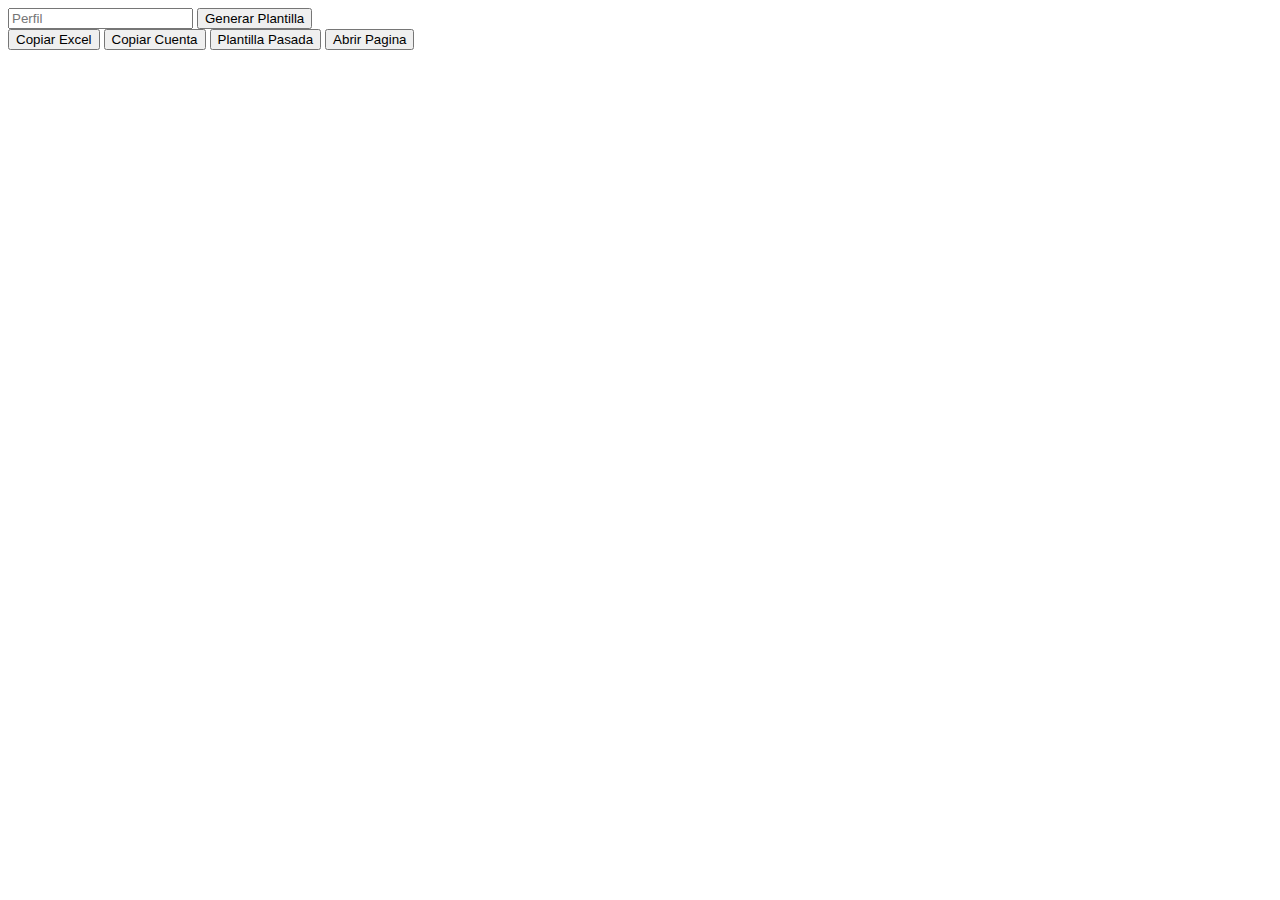
==== index.html @ 3f995ce4 "VERSION 2.0" ====
<!DOCTYPE html>
<html lang="es">
<head>
    <meta charset="UTF-8">
    <meta name="viewport" content="width=device-width, initial-scale=1.0">
    <title>Generador de Plantillas</title>
    <link rel="preconnect" href="https://fonts.googleapis.com">
    <link rel="preconnect" href="https://fonts.gstatic.com" crossorigin>
    <link href="https://fonts.googleapis.com/css2?family=Poppins:ital,wght@0,100;0,200;0,300;0,400;0,500;0,600;0,700;0,800;0,900;1,100;1,200;1,300;1,400;1,500;1,600;1,700;1,800;1,900&display=swap" rel="stylesheet">
    <link rel="stylesheet" type="text/css" href="styles.css">
</head>
<body>
    <div class="wrapper">
        <div class = "contenedor-botones">
        <input type="text" id="perfil" placeholder="Perfil">
        <button onclick="generarPlantilla()">Generar Plantilla</button>
        </div>
        <div id="contenido-copiado" class="container">
        </div>
        <div>
            <button onclick="copiarexcel()">Copiar Excel</button>
            <button onclick="copiarcuenta()">Copiar Cuenta</button>
            <button onclick="plantilladenuevo()">Plantilla Pasada</button>
            <button onclick="abrirCuentaDesdeBoton()">Abrir Pagina</button>
        </div>
    </div>
    
    <script src="script.js"></script>
</body>
</html>
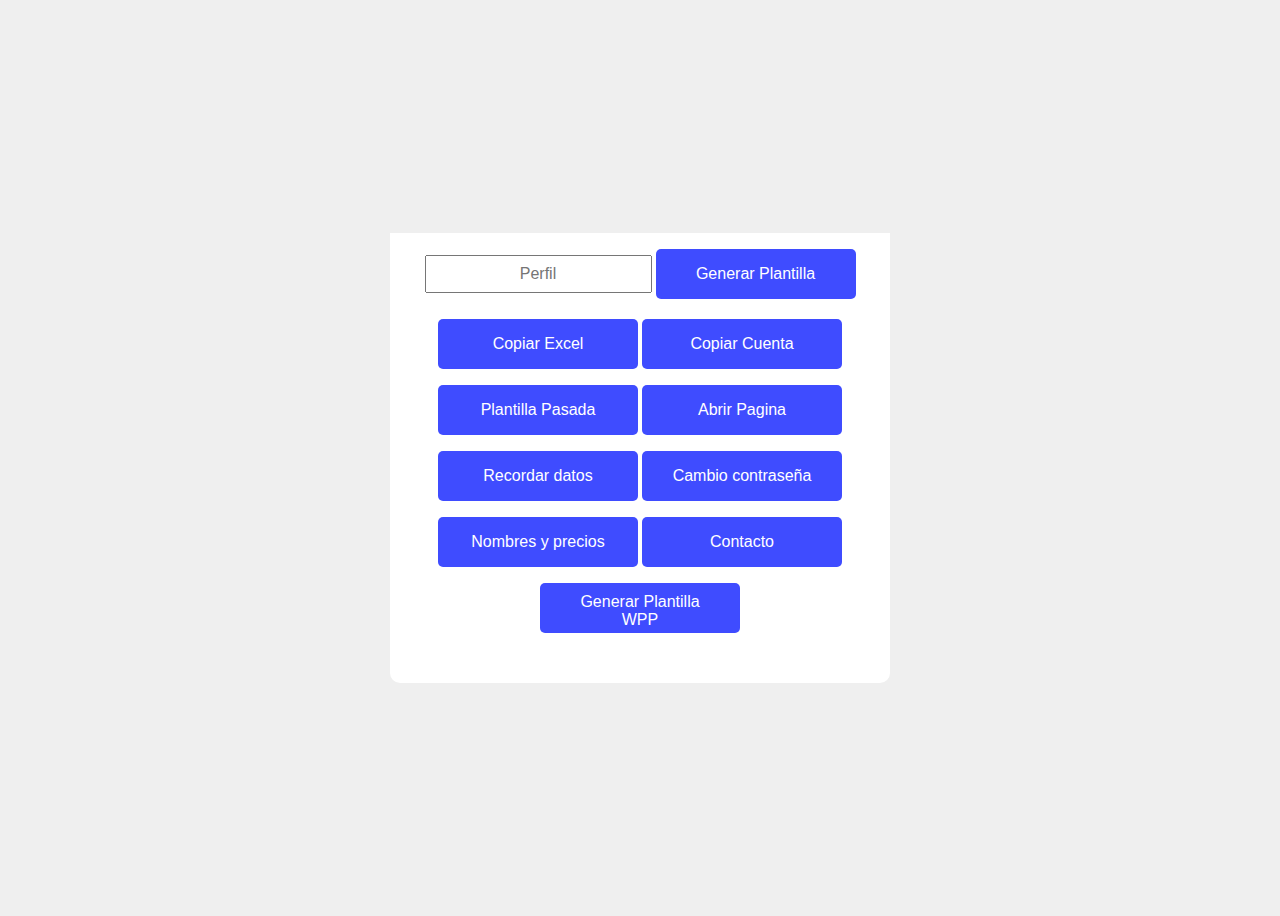
==== commit afdc92df: "Version con wpp" ====
--- a/index.html
+++ b/index.html
@@ -22,6 +22,11 @@
             <button onclick="copiarcuenta()">Copiar Cuenta</button>
             <button onclick="plantilladenuevo()">Plantilla Pasada</button>
             <button onclick="abrirCuentaDesdeBoton()">Abrir Pagina</button>
+            <button onclick="recordarDatos()">Recordar datos</button>
+            <button onclick="cambioContra()">Cambio contraseña</button>
+            <button onclick="obtenerNombresYSumaPrecios()">Nombres y precios</button>
+            <button onclick="procesarFecha()">Contacto</button>
+            <button onclick="generarPlantilla2()">Generar Plantilla WPP</button>
         </div>
     </div>
     
--- a/styles.css
+++ b/styles.css
@@ -0,0 +1,106 @@
+html{
+    font-family: "Poppins", sans-serif;
+    font-weight: 400;
+    font-style: normal;
+}
+
+body{
+    display: grid;
+    justify-content: center;
+    align-items: center;
+    min-height: 100vh;
+    background: #efefef;
+    
+}
+
+.wrapper{
+    width: 500px;
+    height: 450px;;
+    transition: box-shadow 0.3s ease;
+    text-align: center;
+    justify-content: center;
+    /* margin: 0px auto; */
+    align-items: center;
+    background: #fff;
+    border-bottom-left-radius: 10px;
+    border-bottom-right-radius: 10px;
+    overflow-x: auto; /* Habilitar el desplazamiento horizontal si el contenido se desborda */
+    overflow-y: auto;
+}
+
+.wrapper:hover{
+box-shadow: 0px 25px 35px rgba(0, 0, 0, 0.3);
+}
+
+button{
+    transition: transform 0.3s ease;
+    font-size: 1.1rem;
+    margin-top: 1rem;
+    padding: 8px 0;
+    border-radius: 5px;
+    outline: none;
+    border: none;
+    height: 50px;
+    width: 40%;
+    background: rgb(63, 76, 255);
+    color: #fff;
+    cursor: pointer;
+    
+}
+
+button:hover {
+background: rgb(54, 68, 255);
+transform: scale(1.02);
+}
+
+.container {
+    text-align: center;
+    color: #000000;
+}
+
+input[type="text"] {
+    padding: 8px;
+    font-size: 16px;
+    margin-bottom: 10px;
+    text-align: center;
+}
+button {
+    padding: 10px 20px;
+    font-size: 16px;
+    cursor: pointer;
+}
+
+.mensaje-container {
+    background-color: #DCF8C6; /* Color de fondo del mensaje */
+    border: 1px solid #ddd; /* Borde */
+    border-radius: 5px; /* Borde redondeado */
+    padding: 10px; /* Espaciado interno */
+    margin: 0 auto; /* Centrar horizontalmente */
+    max-width: 80%; /* Anchura máxima */
+    text-align: left; /* Alinear texto a la izquierda */
+    
+}
+
+.bold {
+    font-weight: bold; /* Hacer el texto en negrita */
+}
+
+.lista {
+    display: table;
+    width: 100%;
+    border-collapse: collapse;
+}
+
+.lista div {
+    display: table-cell;
+    padding: 5px 10px;
+    border: 1px solid #ddd;
+}
+
+.lista div:first-child {
+    border-left: 0;
+}
+
+.lista div:last-child {
+    border-right: 0;
+}
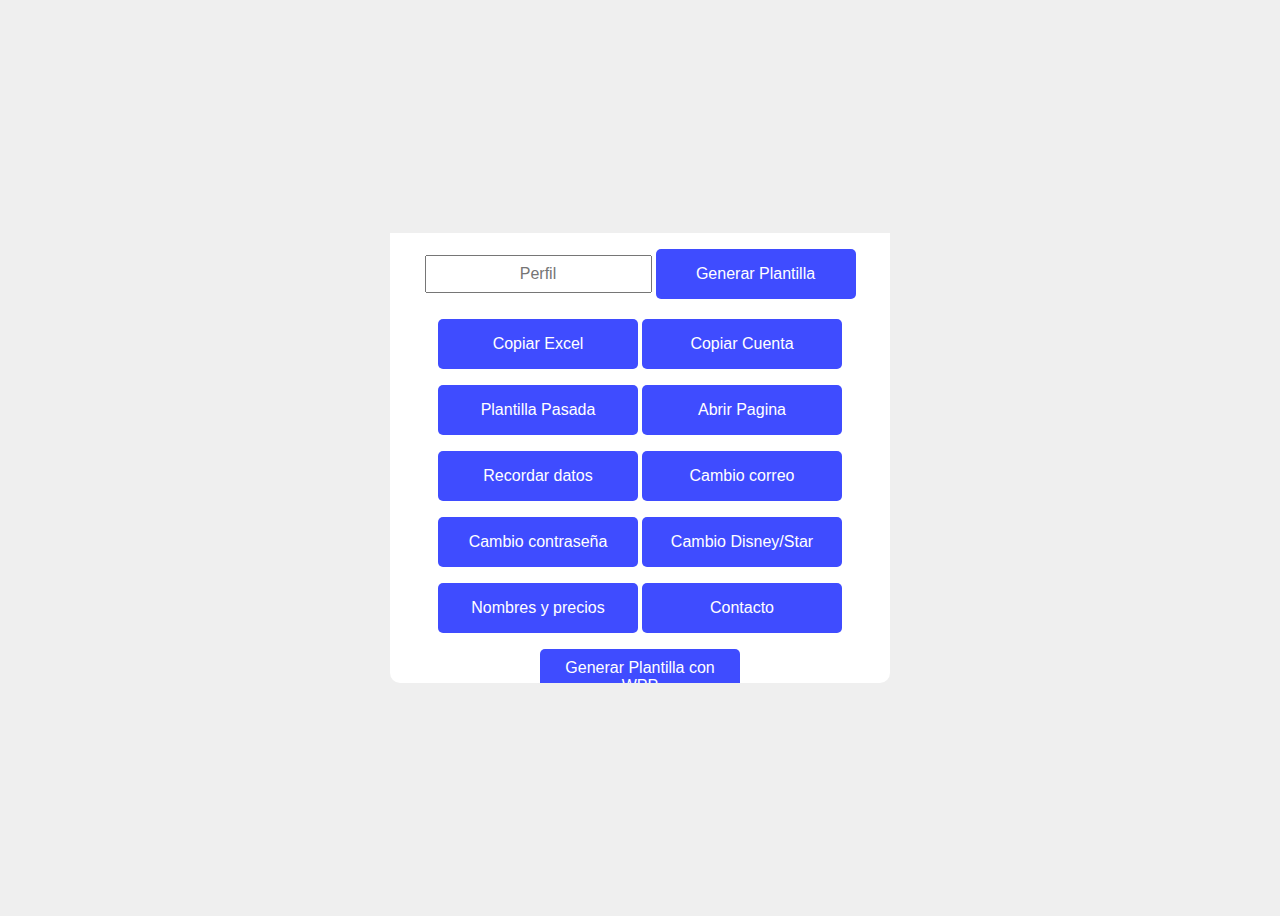
==== commit 7fe48961: "Cambio Disney / Star" ====
--- a/index.html
+++ b/index.html
@@ -23,10 +23,13 @@
             <button onclick="plantilladenuevo()">Plantilla Pasada</button>
             <button onclick="abrirCuentaDesdeBoton()">Abrir Pagina</button>
             <button onclick="recordarDatos()">Recordar datos</button>
+            <button onclick="cambioCorreo()">Cambio correo</button>
             <button onclick="cambioContra()">Cambio contraseña</button>
+            <button onclick="cambioDisney()">Cambio Disney/Star</button>
             <button onclick="obtenerNombresYSumaPrecios()">Nombres y precios</button>
             <button onclick="procesarFecha()">Contacto</button>
-            <button onclick="generarPlantilla2()">Generar Plantilla WPP</button>
+            <button onclick="generarPlantilla2()">Generar Plantilla con WPP</button>
+
         </div>
     </div>
     
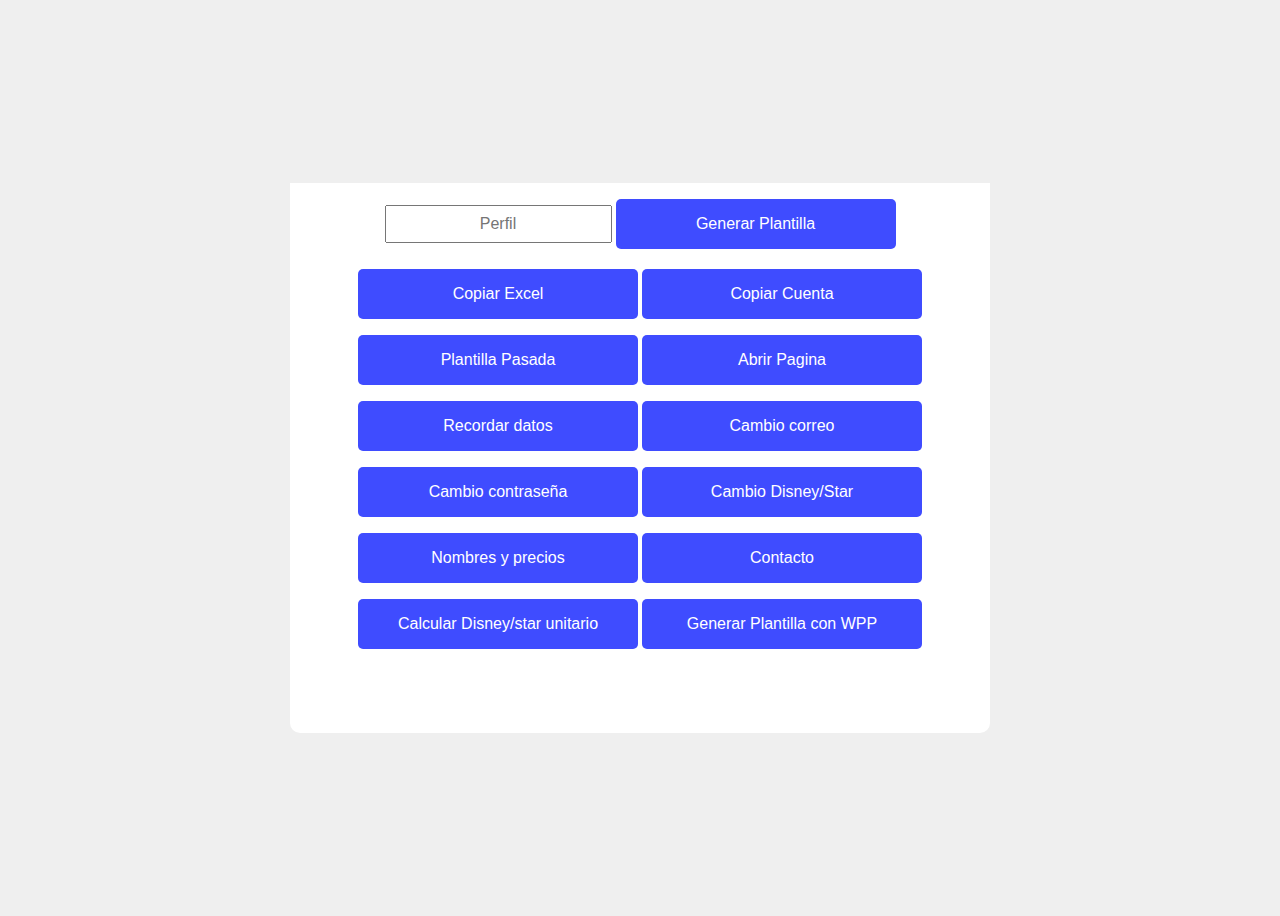
==== commit a5d2bab0: "Unitario costo disney-star" ====
--- a/index.html
+++ b/index.html
@@ -28,6 +28,7 @@
             <button onclick="cambioDisney()">Cambio Disney/Star</button>
             <button onclick="obtenerNombresYSumaPrecios()">Nombres y precios</button>
             <button onclick="procesarFecha()">Contacto</button>
+            <button onclick="cambioDisney2()">Calcular Disney/star unitario</button> 
             <button onclick="generarPlantilla2()">Generar Plantilla con WPP</button>
 
         </div>
--- a/styles.css
+++ b/styles.css
@@ -14,8 +14,8 @@
 }
 
 .wrapper{
-    width: 500px;
-    height: 450px;;
+    width: 700px;
+    height: 550px;;
     transition: box-shadow 0.3s ease;
     text-align: center;
     justify-content: center;
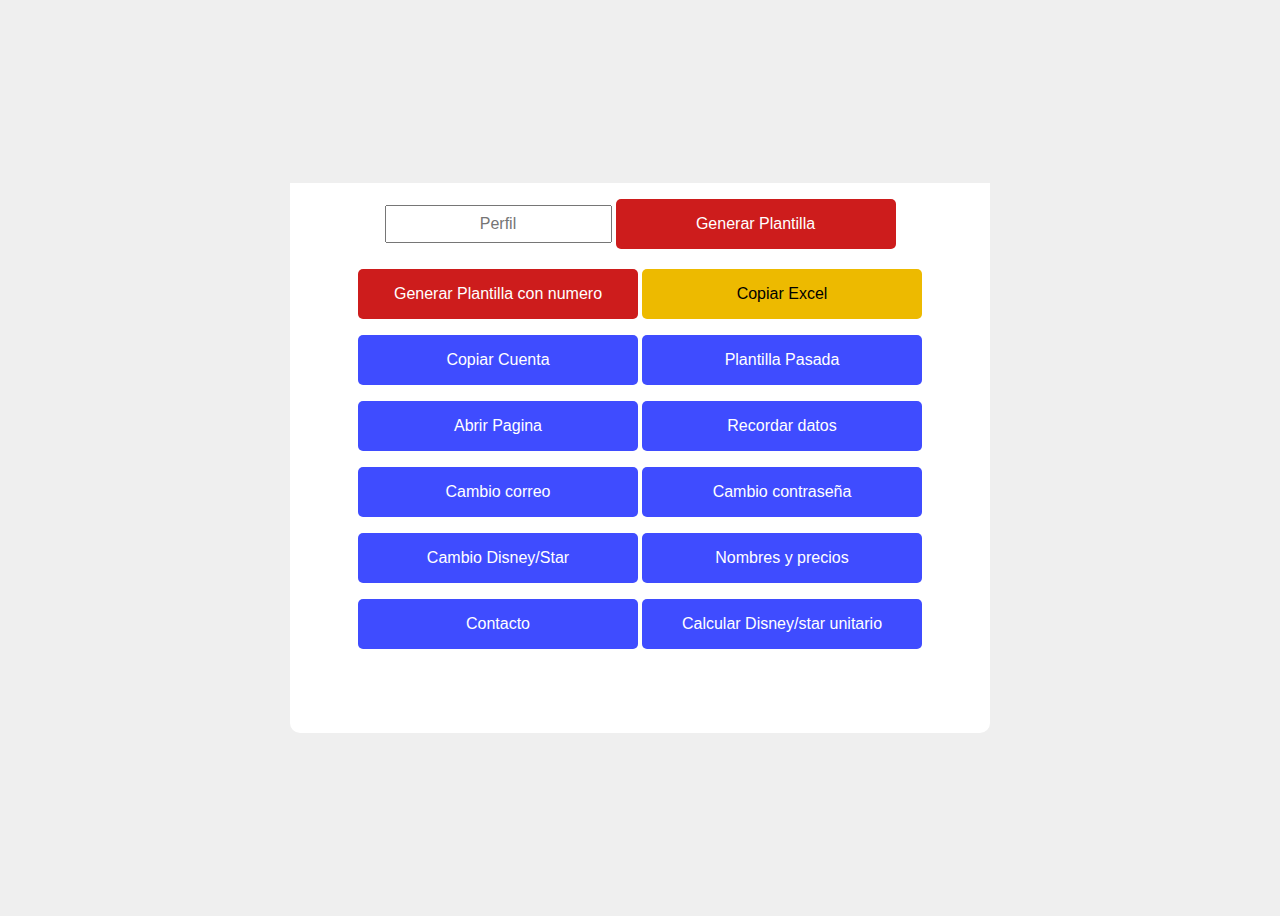
==== commit 485350f6: "colores botones" ====
--- a/index.html
+++ b/index.html
@@ -13,12 +13,13 @@
     <div class="wrapper">
         <div class = "contenedor-botones">
         <input type="text" id="perfil" placeholder="Perfil">
-        <button onclick="generarPlantilla()">Generar Plantilla</button>
+        <button id="importante" onclick="generarPlantilla()">Generar Plantilla</button>
         </div>
         <div id="contenido-copiado" class="container">
         </div>
         <div>
-            <button onclick="copiarexcel()">Copiar Excel</button>
+            <button id="importante" onclick="generarPlantilla2()">Generar Plantilla con numero</button>
+            <button id="importante2" onclick="copiarexcel()">Copiar Excel</button>
             <button onclick="copiarcuenta()">Copiar Cuenta</button>
             <button onclick="plantilladenuevo()">Plantilla Pasada</button>
             <button onclick="abrirCuentaDesdeBoton()">Abrir Pagina</button>
@@ -29,7 +30,6 @@
             <button onclick="obtenerNombresYSumaPrecios()">Nombres y precios</button>
             <button onclick="procesarFecha()">Contacto</button>
             <button onclick="cambioDisney2()">Calcular Disney/star unitario</button> 
-            <button onclick="generarPlantilla2()">Generar Plantilla con WPP</button>
 
         </div>
     </div>
--- a/styles.css
+++ b/styles.css
@@ -46,6 +46,16 @@
     color: #fff;
     cursor: pointer;
     
+}
+
+#importante{
+    background: rgb(205, 28, 28);
+    color: #ffffff; 
+}
+
+#importante2{
+    background: rgb(237, 186, 0);
+    color: #000000;
 }
 
 button:hover {
@@ -104,3 +114,5 @@
 .lista div:last-child {
     border-right: 0;
 }
+
+
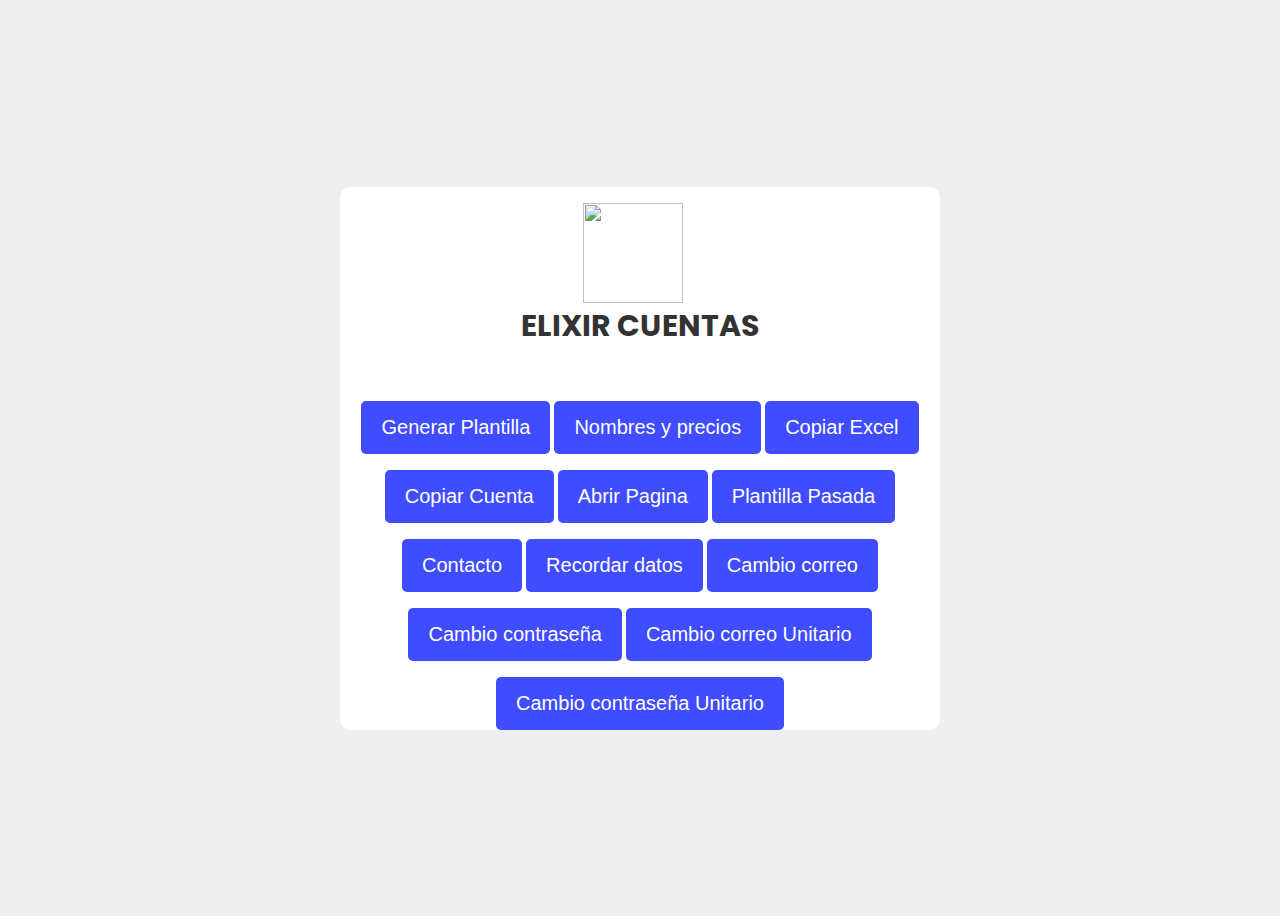
==== commit 04d4ef5d: "unitarios" ====
--- a/index.html
+++ b/index.html
@@ -1,39 +1,67 @@
 <!DOCTYPE html>
 <html lang="es">
-<head>
-    <meta charset="UTF-8">
-    <meta name="viewport" content="width=device-width, initial-scale=1.0">
+  <head>
+    <meta charset="UTF-8" />
+    <meta name="viewport" content="width=device-width, initial-scale=1.0" />
     <title>Generador de Plantillas</title>
-    <link rel="preconnect" href="https://fonts.googleapis.com">
-    <link rel="preconnect" href="https://fonts.gstatic.com" crossorigin>
-    <link href="https://fonts.googleapis.com/css2?family=Poppins:ital,wght@0,100;0,200;0,300;0,400;0,500;0,600;0,700;0,800;0,900;1,100;1,200;1,300;1,400;1,500;1,600;1,700;1,800;1,900&display=swap" rel="stylesheet">
-    <link rel="stylesheet" type="text/css" href="styles.css">
-</head>
-<body>
+    <link rel="preconnect" href="https://fonts.googleapis.com" />
+    <link rel="preconnect" href="https://fonts.gstatic.com" crossorigin />
+    <link
+      href="https://fonts.googleapis.com/css2?family=Poppins:ital,wght@0,100;0,200;0,300;0,400;0,500;0,600;0,700;0,800;0,900;1,100;1,200;1,300;1,400;1,500;1,600;1,700;1,800;1,900&display=swap"
+      rel="stylesheet"
+    />
+    <link rel="stylesheet" type="text/css" href="styles.css" />
+  </head>
+  <body>
     <div class="wrapper">
-        <div class = "contenedor-botones">
-        <input type="text" id="perfil" placeholder="Perfil">
-        <button id="importante" onclick="generarPlantilla()">Generar Plantilla</button>
-        </div>
-        <div id="contenido-copiado" class="container">
-        </div>
-        <div>
-            <button id="importante" onclick="generarPlantilla2()">Generar Plantilla con numero</button>
-            <button id="importante2" onclick="copiarexcel()">Copiar Excel</button>
-            <button onclick="copiarcuenta()">Copiar Cuenta</button>
-            <button onclick="plantilladenuevo()">Plantilla Pasada</button>
-            <button onclick="abrirCuentaDesdeBoton()">Abrir Pagina</button>
-            <button onclick="recordarDatos()">Recordar datos</button>
-            <button onclick="cambioCorreo()">Cambio correo</button>
-            <button onclick="cambioContra()">Cambio contraseña</button>
-            <button onclick="cambioDisney()">Cambio Disney/Star</button>
-            <button onclick="obtenerNombresYSumaPrecios()">Nombres y precios</button>
-            <button onclick="procesarFecha()">Contacto</button>
-            <button onclick="cambioDisney2()">Calcular Disney/star unitario</button> 
+      <header>
+        <img src="Logo.png" />
+        <h1>ELIXIR CUENTAS</h1>
+      </header>
 
-        </div>
+      <div class="contenedor-botones">
+        <input type="text" class="tres" id="perfil" placeholder="Perfil" />
+        <button class="tres" onclick="generarPlantilla()">
+          Generar Plantilla
+        </button>
+      </div>
+      <div id="contenido-copiado" class="container"></div>
+      <div class="botones">
+        <button id="generarconcinco" onclick="generarPlantilla2()">
+          Generar Plantilla
+        </button>
+        <button id="nombresyprecios" onclick="obtenerNombresYSumaPrecios()">
+          Nombres y precios
+        </button>
+        <button id="copiarexcel" onclick="copiarexcel()">Copiar Excel</button>
+        <button id="copiarcuenta" onclick="copiarcuenta()">
+          Copiar Cuenta
+        </button>
+        <button id="abrirpagina" onclick="abrirCuentaDesdeBoton()">
+          Abrir Pagina
+        </button>
+        <button id="plantilladenuevo" onclick="plantilladenuevo()">
+          Plantilla Pasada
+        </button>
+        <button id="contacto" onclick="procesarFecha()">Contacto</button>
+        <button id="recordardatos" onclick="recordarDatos()">
+          Recordar datos
+        </button>
+        <button id="cambiocorreo" onclick="cambioCorreo()">
+          Cambio correo
+        </button>
+        <button id="cambiocontra" onclick="cambioContra()">
+          Cambio contraseña
+        </button>
+        <button id="cambiocorreou" onclick="cambioCorreou()">
+          Cambio correo Unitario
+        </button>
+        <button id="cambiocontrau" onclick="cambioContrau()">
+          Cambio contraseña Unitario
+        </button>
+      </div>
     </div>
-    
+
     <script src="script.js"></script>
-</body>
-</html>+  </body>
+</html>
--- a/styles.css
+++ b/styles.css
@@ -1,118 +1,129 @@
-html{
-    font-family: "Poppins", sans-serif;
-    font-weight: 400;
-    font-style: normal;
+html {
+  font-family: "Poppins", sans-serif;
+  font-weight: 400;
+  font-style: normal;
 }
 
-body{
-    display: grid;
-    justify-content: center;
-    align-items: center;
-    min-height: 100vh;
-    background: #efefef;
-    
+body {
+  display: grid;
+  justify-content: center;
+  align-items: center;
+  min-height: 100vh;
+  background: #efefef;
 }
 
-.wrapper{
-    width: 700px;
-    height: 550px;;
-    transition: box-shadow 0.3s ease;
-    text-align: center;
-    justify-content: center;
-    /* margin: 0px auto; */
-    align-items: center;
-    background: #fff;
-    border-bottom-left-radius: 10px;
-    border-bottom-right-radius: 10px;
-    overflow-x: auto; /* Habilitar el desplazamiento horizontal si el contenido se desborda */
-    overflow-y: auto;
+header {
+  display: flex;
+  text-align: center;
+  flex-direction: column;
+  justify-content: center;
+  background-color: #fff;
+  align-items: center;
+  padding: 10px 20px;
+  margin-bottom: 20px;
+  padding: 1rem 0 1rem 0;
+  overflow: auto;
+}
+header img {
+  width: 100px;
+  height: 100px;
+  margin-right: 15px;
+}
+header h1 {
+  font-size: 30px;
+  color: #333;
+  margin: 0;
 }
 
-.wrapper:hover{
-box-shadow: 0px 25px 35px rgba(0, 0, 0, 0.3);
+.wrapper {
+  width: 600px;
+  height: auto;
+  transition: box-shadow 0.3s ease;
+  display: flex;
+  text-align: center;
+  flex-direction: column;
+  justify-content: center;
+  align-items: center;
+  background: #fff;
+  border-radius: 10px;
+  overflow: auto;
 }
 
-button{
-    transition: transform 0.3s ease;
-    font-size: 1.1rem;
-    margin-top: 1rem;
-    padding: 8px 0;
-    border-radius: 5px;
-    outline: none;
-    border: none;
-    height: 50px;
-    width: 40%;
-    background: rgb(63, 76, 255);
-    color: #fff;
-    cursor: pointer;
-    
+.wrapper:hover {
+  box-shadow: 0px 25px 35px rgba(0, 0, 0, 0.3);
 }
 
-#importante{
-    background: rgb(205, 28, 28);
-    color: #ffffff; 
-}
-
-#importante2{
-    background: rgb(237, 186, 0);
-    color: #000000;
+button {
+  transition: transform 0.3s ease;
+  font-size: 1.1rem;
+  margin-top: 1rem;
+  border-radius: 5px;
+  outline: none;
+  border: none;
+  height: auto;
+  background: rgb(63, 76, 255);
+  color: #fff;
+  cursor: pointer;
+  padding: 15px 20px;
+  font-size: 20px;
+  white-space: nowrap;
 }
 
 button:hover {
-background: rgb(54, 68, 255);
-transform: scale(1.02);
-}
-
-.container {
-    text-align: center;
-    color: #000000;
+  background: rgb(54, 68, 255);
+  transform: scale(1.02);
 }
 
 input[type="text"] {
-    padding: 8px;
-    font-size: 16px;
-    margin-bottom: 10px;
-    text-align: center;
+  padding: 10px; /* Aumentar el padding para más espacio alrededor del texto */
+  font-size: 16px;
+  margin-bottom: 15px; /* Incrementar el margen inferior para separarlo visualmente del siguiente elemento */
+  text-align: center;
+  border: 2px solid #ccc; /* Agregar un borde para resaltar el input */
+  border-radius: 5px; /* Agregar bordes redondeados */
+  transition: border-color 0.3s ease; /* Transición suave para el cambio de color del borde */
 }
-button {
-    padding: 10px 20px;
-    font-size: 16px;
-    cursor: pointer;
+
+/* Estilo para cuando el input está enfocado */
+input[type="text"]:focus {
+  border-color: #63a2ff; /* Cambiar el color del borde al enfocar el input */
+  outline: none; /* Eliminar el contorno predeterminado al enfocar */
+}
+
+.contenedor-botones {
+  display: none;
 }
 
 .mensaje-container {
-    background-color: #DCF8C6; /* Color de fondo del mensaje */
-    border: 1px solid #ddd; /* Borde */
-    border-radius: 5px; /* Borde redondeado */
-    padding: 10px; /* Espaciado interno */
-    margin: 0 auto; /* Centrar horizontalmente */
-    max-width: 80%; /* Anchura máxima */
-    text-align: left; /* Alinear texto a la izquierda */
-    
+  background-color: #dcf8c6; /* Color de fondo del mensaje */
+  border: 1px solid #ddd; /* Borde */
+  border-radius: 5px; /* Borde redondeado */
+  padding: 10px; /* Espaciado interno */
+  margin: 0 auto; /* Centrar horizontalmente */
+  max-width: 80%; /* Anchura máxima */
+  text-align: left; /* Alinear texto a la izquierda */
 }
 
 .bold {
-    font-weight: bold; /* Hacer el texto en negrita */
+  font-weight: bold; /* Hacer el texto en negrita */
 }
 
 .lista {
-    display: table;
-    width: 100%;
-    border-collapse: collapse;
+  display: table;
+  width: 100%;
+  border-collapse: collapse;
 }
 
 .lista div {
-    display: table-cell;
-    padding: 5px 10px;
-    border: 1px solid #ddd;
+  display: table-cell;
+  padding: 5px 10px;
+  border: 1px solid #ddd;
 }
 
 .lista div:first-child {
-    border-left: 0;
+  border-left: 100;
 }
 
 .lista div:last-child {
-    border-right: 0;
+  border-right: 100;
 }
-
-
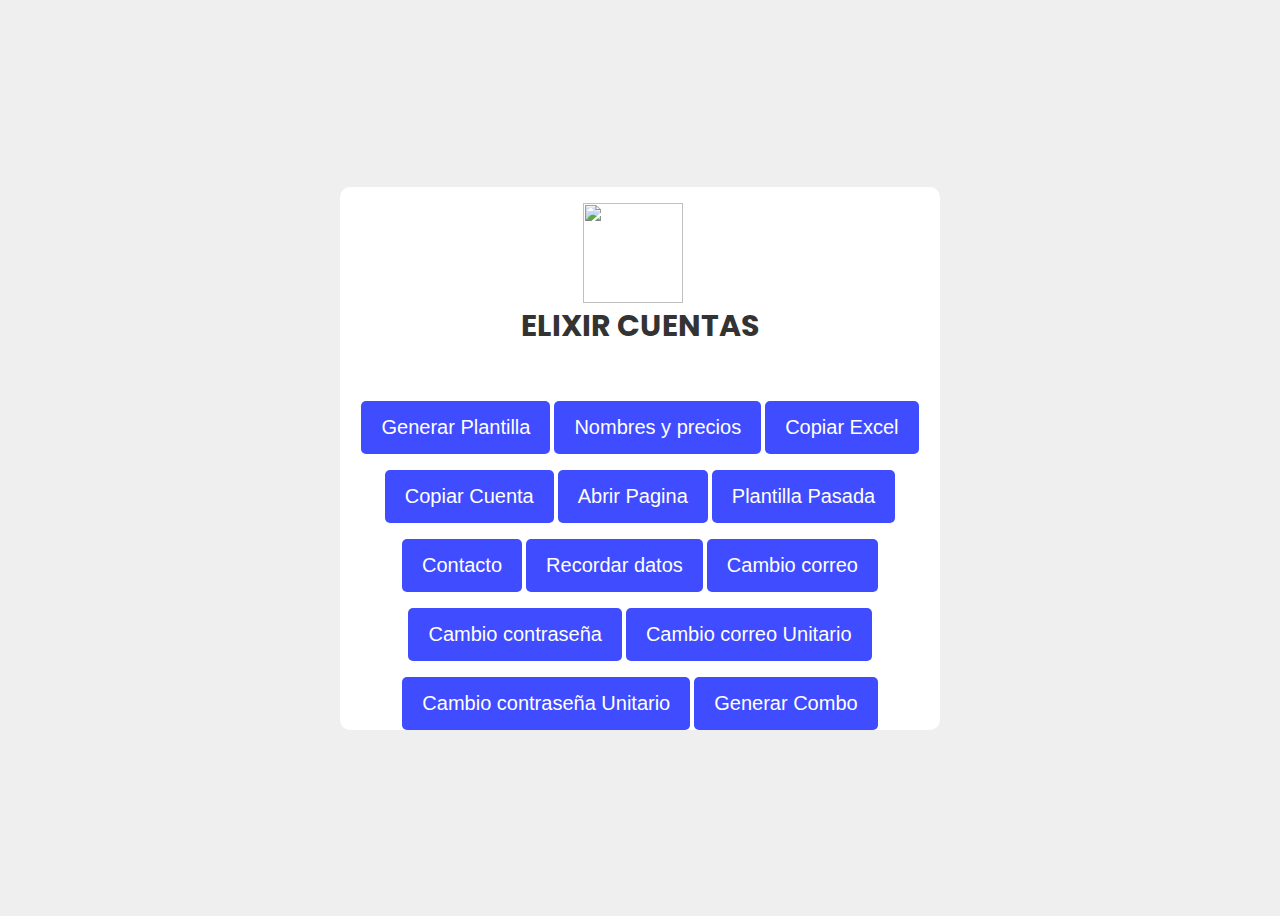
==== commit 87a4321d: "generarcombo" ====
--- a/index.html
+++ b/index.html
@@ -59,6 +59,9 @@
         <button id="cambiocontrau" onclick="cambioContrau()">
           Cambio contraseña Unitario
         </button>
+        <button id="generarcombo" onclick="generarCombo()">
+          Generar Combo
+        </button>
       </div>
     </div>
 
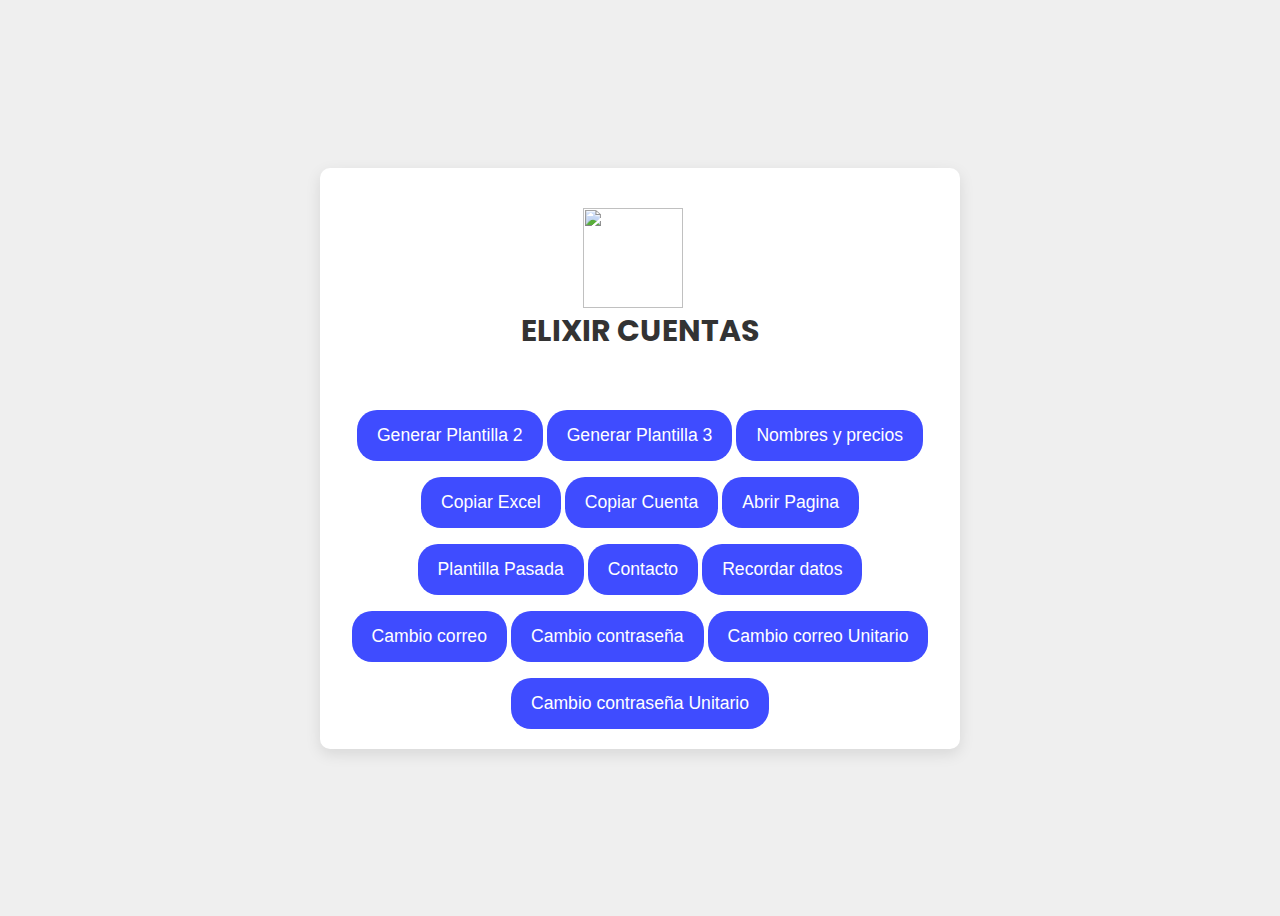
==== commit f99e9325: "Css y generar plantilla 3" ====
--- a/index.html
+++ b/index.html
@@ -22,13 +22,16 @@
       <div class="contenedor-botones">
         <input type="text" class="tres" id="perfil" placeholder="Perfil" />
         <button class="tres" onclick="generarPlantilla()">
-          Generar Plantilla
+          Generar Plantilla 1
         </button>
       </div>
       <div id="contenido-copiado" class="container"></div>
       <div class="botones">
         <button id="generarconcinco" onclick="generarPlantilla2()">
-          Generar Plantilla
+          Generar Plantilla 2
+        </button>
+        <button id="generarconseis" onclick="generarPlantilla3()">
+          Generar Plantilla 3
         </button>
         <button id="nombresyprecios" onclick="obtenerNombresYSumaPrecios()">
           Nombres y precios
@@ -59,9 +62,6 @@
         <button id="cambiocontrau" onclick="cambioContrau()">
           Cambio contraseña Unitario
         </button>
-        <button id="generarcombo" onclick="generarCombo()">
-          Generar Combo
-        </button>
       </div>
     </div>
 
--- a/styles.css
+++ b/styles.css
@@ -14,14 +14,12 @@
 
 header {
   display: flex;
-  text-align: center;
   flex-direction: column;
   justify-content: center;
   background-color: #fff;
   align-items: center;
-  padding: 10px 20px;
+  padding: 20px;
   margin-bottom: 20px;
-  padding: 1rem 0 1rem 0;
   overflow: auto;
 }
 header img {
@@ -37,40 +35,34 @@
 
 .wrapper {
   width: 600px;
-  height: auto;
-  transition: box-shadow 0.3s ease;
-  display: flex;
-  text-align: center;
-  flex-direction: column;
-  justify-content: center;
-  align-items: center;
+  max-width: 100%;
+  padding: 20px;
   background: #fff;
   border-radius: 10px;
-  overflow: auto;
+  box-shadow: 0px 5px 15px rgba(0, 0, 0, 0.1);
+  transition: box-shadow 0.3s ease;
+  text-align: center;
 }
 
 .wrapper:hover {
-  box-shadow: 0px 25px 35px rgba(0, 0, 0, 0.3);
+  box-shadow: 0px 25px 35px rgba(0, 0, 0, 0.2);
 }
 
 button {
-  transition: transform 0.3s ease;
   font-size: 1.1rem;
   margin-top: 1rem;
-  border-radius: 5px;
+  padding: 15px 20px;
+  border-radius: 20px;
   outline: none;
   border: none;
-  height: auto;
   background: rgb(63, 76, 255);
   color: #fff;
   cursor: pointer;
-  padding: 15px 20px;
-  font-size: 20px;
-  white-space: nowrap;
+  transition: background 0.3s ease, transform 0.3s ease;
 }
 
 button:hover {
-  background: rgb(54, 68, 255);
+  background: rgb(0, 149, 27);
   transform: scale(1.02);
 }
 
@@ -80,7 +72,7 @@
   margin-bottom: 15px; /* Incrementar el margen inferior para separarlo visualmente del siguiente elemento */
   text-align: center;
   border: 2px solid #ccc; /* Agregar un borde para resaltar el input */
-  border-radius: 5px; /* Agregar bordes redondeados */
+  border-radius: 15px; /* Agregar bordes redondeados */
   transition: border-color 0.3s ease; /* Transición suave para el cambio de color del borde */
 }
 
@@ -92,6 +84,33 @@
 
 .contenedor-botones {
   display: none;
+}
+
+/* Nuevos estilos para pantallas pequeñas */
+@media (max-width: 1100px) {
+  .contenedor-botones {
+    display: block;
+    margin-top: 10px;
+  }
+
+  .wrapper {
+    width: 98%;
+    padding: 5px;
+  }
+
+  header img {
+    width: 50px;
+    height: 50px;
+  }
+
+  header h1 {
+    font-size: 20px;
+  }
+
+  /* Mostrar todos los botones en pantallas pequeñas */
+  .botones button {
+    display: inline-block;
+  }
 }
 
 .mensaje-container {
